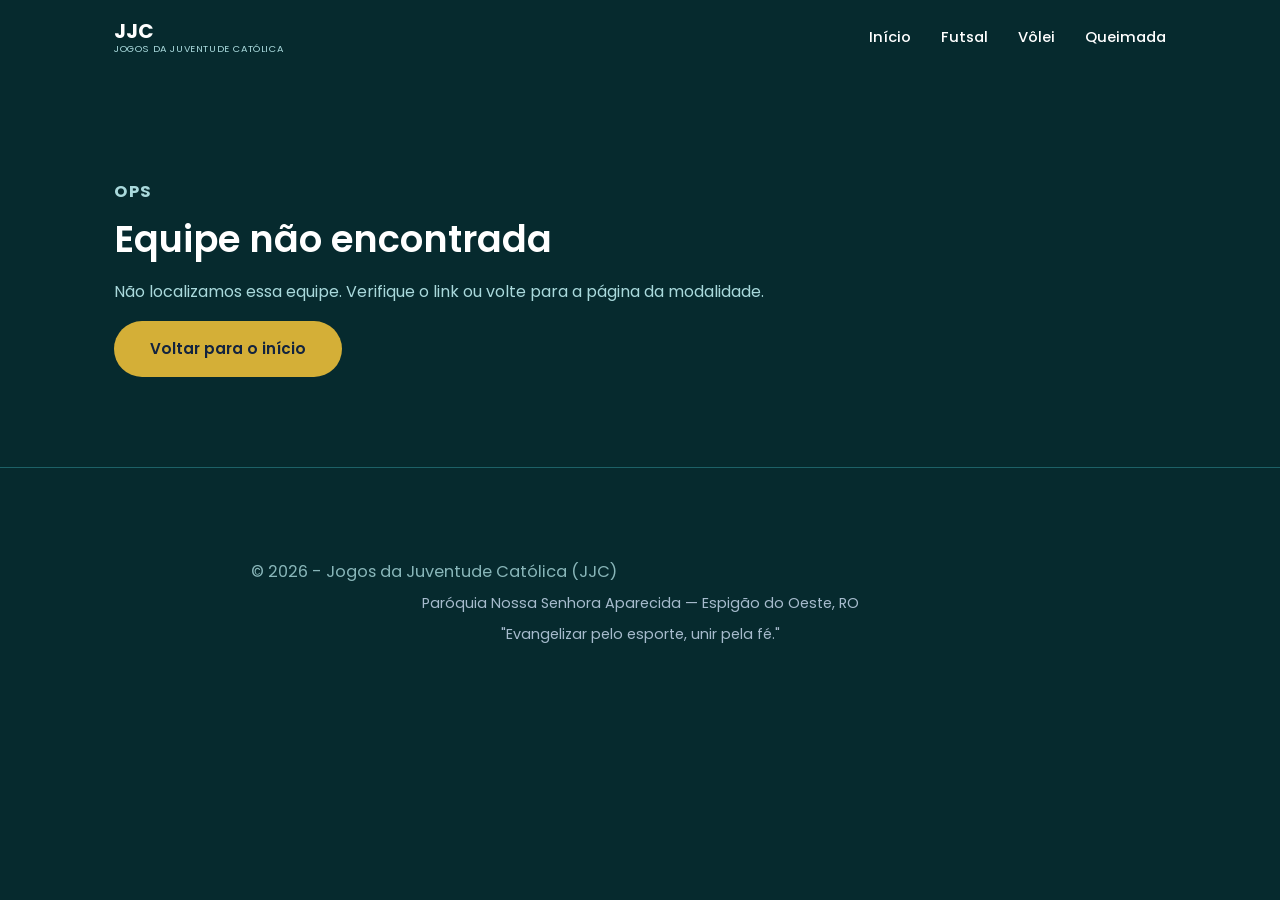
==== html/equipe.html @ e86e3ce7 "mobile" ====
<!DOCTYPE html>
<html lang="pt-BR">

<head>
    <meta charset="UTF-8">
    <meta name="viewport" content="width=device-width, initial-scale=1.0">
    <title>Equipe · Jogos da Juventude Católica (JJC)</title>
    <meta name="description" content="Página da equipe · Jogos da Juventude Católica (JJC) — Paróquia Nossa Senhora Aparecida.">

    <link rel="stylesheet" href="../css/style.css">
    <link rel="preconnect" href="https://fonts.googleapis.com">
    <link href="https://fonts.googleapis.com/css2?family=Poppins:wght@300;400;500;600;700&display=swap"
        rel="stylesheet">
</head>

<body>

    <div class="cc-root">

        <!-- NAVEGAÇÃO -->
        <nav class="jjc-nav" id="siteNav">
            <div class="cc-wrap jjc-nav-inner">
                <a href="index.html" class="jjc-logo">JJC <span>Jogos da Juventude Católica</span></a>
                <button class="jjc-nav-toggle" id="navToggle" aria-label="Abrir menu" aria-expanded="false">
                    <span></span><span></span><span></span>
                </button>
                <ul class="jjc-nav-links" id="navLinks">
                    <li><a href="index.html">Início</a></li>
                    <li><a href="futsal.html">Futsal</a></li>
                    <li><a href="volei.html">Vôlei</a></li>
                    <li><a href="queimada.html">Queimada</a></li>
                </ul>
            </div>
        </nav>

        <main class="jjc-page-offset" data-pagina-equipe>

            <!-- ESTADO: EQUIPE NÃO ENCONTRADA -->
            <section class="cc-section" data-equipe-nao-encontrada hidden>
                <div class="cc-wrap">
                    <p class="cc-eyebrow">Ops</p>
                    <h2>Equipe não encontrada</h2>
                    <p>Não localizamos essa equipe. Verifique o link ou volte para a página da modalidade.</p>
                    <a href="index.html" class="cc-btn cc-btn-primary">Voltar para o início</a>
                </div>
            </section>

            <!-- CONTEÚDO DA EQUIPE -->
            <div data-equipe-conteudo hidden>

                <!-- CABEÇALHO DA EQUIPE -->
                <section class="cc-section">
                    <div class="cc-wrap">

                        <a href="futsal.html" data-equipe-voltar class="jjc-back-link">← Voltar para a modalidade</a>

                        <p class="cc-eyebrow" data-equipe-modalidade>Modalidade</p>

                        <div class="jjc-equipe-header">
                            <img src="" alt="Escudo da equipe" data-equipe-escudo class="jjc-equipe-escudo">
                            <div>
                                <h1 data-equipe-nome>Nome da equipe</h1>
                                <p style="margin:0;color:var(--secondary-light);font-weight:600;" data-equipe-comunidade>Comunidade</p>
                            </div>
                        </div>

                        <div class="jjc-equipe-foto-wrap">
                            <img src="" alt="Foto da equipe" data-equipe-foto>
                        </div>

                    </div>
                </section>

                <!-- FICHA DA EQUIPE -->
                <section class="cc-section">
                    <div class="cc-wrap">
                        <p class="cc-eyebrow">Comissão técnica</p>
                        <h2>Ficha da equipe</h2>

                        <div class="jjc-equipe-meta">
                            <div>
                                <h4>Capitão</h4>
                                <p data-equipe-capitao>—</p>
                            </div>
                            <div>
                                <h4>Vice-capitão</h4>
                                <p data-equipe-vice>—</p>
                            </div>
                            <div>
                                <h4>Técnico</h4>
                                <p data-equipe-tecnico>—</p>
                            </div>
                        </div>

                        <p class="cc-note" data-equipe-info>Informações adicionais.</p>
                    </div>
                </section>

                <!-- ELENCO -->
                <section class="cc-section">
                    <div class="cc-wrap">
                        <p class="cc-eyebrow">Elenco</p>
                        <h2>Atletas</h2>

                        <table class="jjc-roster-table">
                            <thead>
                                <tr>
                                    <th>Nome</th>
                                    <th>Número</th>
                                    <th>Posição / Categoria</th>
                                </tr>
                            </thead>
                            <tbody data-equipe-atletas></tbody>
                        </table>
                    </div>
                </section>

            </div>

        </main>

        <!-- RODAPÉ -->
        <footer class="cc-section">
            <div class="cc-wrap">
                <p>© 2026 - Jogos da Juventude Católica (JJC)</p>
                <p>Paróquia Nossa Senhora Aparecida — Espigão do Oeste, RO</p>
                <p>"Evangelizar pelo esporte, unir pela fé."</p>
            </div>
        </footer>

    </div>

    <script src="../js/data.js"></script>
<script src="../js/script.js"></script>
</body>

</html>
---- css/style.css ----
/* ============================================
   1ª Corrida Católica — style.css (tema escuro)
   ============================================ */

:root{

    --primary:#0E8C93;        /* teal principal */
    --primary-light:#3FB6BE;
    --primary-dark:#053A3F;

    --secondary:#D4AF37;      /* mantém o dourado como contraste */
    --secondary-light:#F0D77A;

    --bg:#062A2E;              /* fundo — teal bem escuro */
    --bg-alt:#0A3A40;
    --surface:#0F4D53;
    --surface-hover:#125D64;

    --text:#EAF9FA;
    --text-muted:#A9D9DC;
    --border:#1D6167;

    --radius:18px;
    --radius-sm:12px;

    --shadow:0 8px 25px rgba(0,0,0,.35);
    --shadow-hover:0 18px 45px rgba(0,0,0,.5);

    --transition:.35s ease;

    --max-width:1100px;
}

*{
    box-sizing:border-box;
}

body{
    margin:0;
    font-family:"Poppins",sans-serif;
    background:var(--bg);
    color:var(--text);
    line-height:1.7;
    overflow-x:hidden;
    font-size:16px;
}

h1,h2,h3,h4{
    margin:0 0 .5em;
    font-weight:600;
    line-height:1.25;
    color:var(--text);
}

p{
    margin:0 0 1em;
    color:var(--text-muted);
}

a{
    color:var(--secondary-light);
    text-decoration:none;
    transition:var(--transition);
}

a:hover{
    color:var(--secondary);
}

ul,ol{
    margin:0;
    padding-left:1.2em;
}

strong{
    color:var(--text);
}

.cc-wrap{
    max-width:var(--max-width);
    margin:0 auto;
    padding:0 24px;
}

/* ============================================
   HERO
   ============================================ */

.cc-hero{
    position:relative;
    min-height:100vh;
    display:flex;
    justify-content:center;
    align-items:center;
    text-align:center;
    color:white;
    padding:120px 0 80px;

   background:
        linear-gradient(160deg, rgba(6,42,46,.55), rgba(10,58,64,.85)),
        url(img/hero.jpg) center/cover;
}

.cc-hero::after{
    content:"";
    position:absolute;
    bottom:0;
    left:0;
    width:100%;
    height:140px;
    background:linear-gradient(to top,var(--bg),transparent);
}

.cc-hero .cc-wrap{
    position:relative;
    z-index:2;
}

.cc-tag{
    display:inline-block;
    padding:8px 20px;
    background:rgba(212,175,55,.14);
    border:1px solid rgba(212,175,55,.4);
    border-radius:50px;
    margin-bottom:22px;
    backdrop-filter:blur(10px);
    font-size:.85rem;
    letter-spacing:.5px;
    text-transform:uppercase;
    font-weight:500;
    color:var(--secondary-light);
}

.cc-hero h1{
    font-size:clamp(2.2rem,6vw,4.5rem);
    line-height:1.12;
    margin-bottom:22px;
    color:white;
    text-shadow:0 4px 18px rgba(0,0,0,.5);
}

.cc-versiculo{
    font-style:italic;
    font-size:clamp(1rem,2vw,1.2rem);
    max-width:520px;
    margin:0 auto 26px;
    color:var(--secondary-light);
    opacity:.95;
}

.cc-hero > .cc-wrap > p:not(.cc-versiculo){
    font-size:1.05rem;
    margin-bottom:6px;
    color:#DCE7F7;
}

.cc-hero-actions{
    display:flex;
    gap:16px;
    justify-content:center;
    flex-wrap:wrap;
    margin-top:30px;
}

.cc-btn{
    display:inline-flex;
    align-items:center;
    justify-content:center;
    padding:15px 36px;
    border-radius:50px;
    text-decoration:none;
    font-weight:600;
    font-size:.95rem;
    transition:var(--transition);
    cursor:pointer;
    border:none;
}

.cc-btn-primary{
    background:var(--secondary);
    color:#12233F;
}

.cc-btn-primary:hover{
    transform:translateY(-4px);
    box-shadow:0 12px 30px rgba(212,175,55,.35);
    background:var(--secondary-light);
}

.cc-btn-ghost{
    color:white;
    border:2px solid rgba(255,255,255,.6);
    background:rgba(255,255,255,.05);
}

.cc-btn-ghost:hover{
    background:white;
    color:var(--primary-dark);
    transform:translateY(-4px);
}

/* ============================================
   SECTIONS — GENERAL
   ============================================ */

.cc-section{
    padding:90px 0;
    animation:fadeUp .8s ease;
}

.cc-section:nth-child(odd){
    background:var(--bg);
}

.cc-section:nth-child(even){
    background:var(--bg-alt);
}

.cc-eyebrow{
    display:inline-block;
    text-transform:uppercase;
    letter-spacing:1.5px;
    font-size:.8rem;
    font-weight:700;
    color:var(--secondary);
    margin-bottom:10px;
}

.cc-section h2{
    font-size:clamp(1.7rem,3.5vw,2.3rem);
    margin-bottom:16px;
    color:white;
    position:relative;
}

.cc-section > .cc-wrap > p:first-of-type,
.cc-section > .cc-wrap > p.cc-lead{
    color:var(--text-muted);
    max-width:640px;
    font-size:1.02rem;
}

/* ============================================
   COUNTDOWN
   ============================================ */

#contador{
    display:grid;
    grid-template-columns:repeat(4,1fr);
    gap:16px;
    max-width:640px;
    margin:36px auto 0;
}

.contador-item{
    background:var(--surface);
    border:1px solid var(--border);
    border-radius:var(--radius);
    padding:24px 10px;
    text-align:center;
    box-shadow:var(--shadow);
    transition:var(--transition);
}

.contador-item:hover{
    transform:translateY(-4px);
    box-shadow:var(--shadow-hover);
    border-color:var(--secondary);
}

.contador-item h3{
    font-size:clamp(1.8rem,5vw,2.8rem);
    color:var(--secondary-light);
    margin-bottom:2px;
    font-weight:700;
}

.contador-item span{
    text-transform:uppercase;
    letter-spacing:1px;
    color:var(--text-muted);
    font-size:.75rem;
}

/* ============================================
   CARDS (modalidades, retirada de kit, percurso)
   ============================================ */

.cc-cards{
    display:grid;
    grid-template-columns:repeat(auto-fit,minmax(230px,1fr));
    gap:24px;
    margin-top:34px;
}

.cc-card{
    background:var(--surface);
    padding:36px 30px;
    border-radius:var(--radius);
    box-shadow:var(--shadow);
    border:1px solid var(--border);
    transition:var(--transition);
}

.cc-card:hover{
    transform:translateY(-8px);
    box-shadow:var(--shadow-hover);
    border-color:var(--secondary);
    background:var(--surface-hover);
}

.cc-card h3{
    color:var(--text-muted);
    font-size:1rem;
    text-transform:uppercase;
    letter-spacing:.5px;
    font-weight:600;
    margin-bottom:4px;
}

.cc-card > h2{
    color:var(--secondary-light);
    font-size:2.4rem;
    margin-bottom:12px;
}

.cc-card p{
    color:var(--text-muted);
    font-size:.95rem;
    margin-bottom:0;
}

.cc-card-time{
    display:inline-block;
    font-size:.75rem;
    font-weight:700;
    letter-spacing:.5px;
    color:var(--primary-light);
    background:rgba(30,111,217,.15);
    padding:5px 14px;
    border-radius:50px;
    margin-bottom:16px;
}

.cc-cards-kit .cc-card{
    text-align:center;
}

/* ============================================
   PROGRAMAÇÃO — timeline
   ============================================ */

.cc-schedule-list{
    list-style:none;
    padding:0;
    margin:34px 0 0;
}

.cc-schedule-list li{
    display:flex;
    align-items:center;
    gap:20px;
    background:var(--surface);
    padding:18px 24px;
    margin-bottom:12px;
    border-radius:15px;
    border-left:6px solid var(--secondary);
    box-shadow:var(--shadow);
    transition:var(--transition);
    color:var(--text);
}

.cc-schedule-list li:hover{
    transform:translateX(8px);
    box-shadow:var(--shadow-hover);
    background:var(--surface-hover);
}

.cc-time{
    font-weight:700;
    color:var(--secondary-light);
    min-width:66px;
    font-size:.95rem;
}

.cc-note{
    background:rgba(212,175,55,.1);
    border-left:4px solid var(--secondary);
    padding:16px 20px;
    border-radius:var(--radius-sm);
    font-size:.92rem;
    margin-top:26px;
    color:var(--text-muted);
}

.cc-note strong{
    color:var(--secondary-light);
}

/* ============================================
   KIT ITEMS
   ============================================ */

.cc-kit-items{
    display:flex;
    flex-wrap:wrap;
    gap:12px;
    list-style:none;
    padding:0;
    margin:24px 0;
}

.cc-kit-items li{
    background:var(--surface);
    border:1px solid var(--border);
    padding:10px 20px;
    border-radius:50px;
    box-shadow:var(--shadow);
    font-size:.9rem;
    font-weight:500;
    color:var(--text);
}

/* ============================================
   INFO GRID (largada)
   ============================================ */

.cc-info-grid{
    display:grid;
    grid-template-columns:repeat(auto-fit,minmax(220px,1fr));
    gap:26px;
    margin:34px 0;
}

.cc-info-grid > div{
    background:var(--surface);
    border:1px solid var(--border);
    padding:26px;
    border-radius:var(--radius);
    box-shadow:var(--shadow);
}

.cc-info-grid h4{
    color:var(--secondary-light);
    margin-bottom:8px;
    font-size:1rem;
}

.cc-info-grid p{
    color:var(--text-muted);
    font-size:.92rem;
    margin-bottom:0;
}

/* ============================================
   PLACEHOLDERS (mapas, altimetria etc.)
   ============================================ */

.cc-placeholder{
    height:260px;
    border:3px dashed var(--border);
    border-radius:var(--radius);
    display:flex;
    align-items:center;
    justify-content:center;
    color:var(--text-muted);
    background:rgba(255,255,255,.02);
    margin-top:20px;
    font-size:.9rem;
    text-align:center;
    padding:20px;
}

.cc-placeholder-map{
    height:180px;
    margin-top:0;
    margin-bottom:18px;
}

/* ============================================
   PATROCINADORES
   ============================================ */

.cc-patrocinadores{
    display:grid;
    grid-template-columns:repeat(auto-fit,minmax(160px,1fr));
    gap:30px;
    margin-top:30px;
}

.cc-logo{
    background:var(--surface);
    border:1px solid var(--border);
    border-radius:var(--radius-sm);
    box-shadow:var(--shadow);
    padding:20px;
    display:flex;
    align-items:center;
    justify-content:center;
    transition:var(--transition);
    cursor:pointer;
}

.cc-logo:hover{
    transform:scale(1.05);
    box-shadow:var(--shadow-hover);
    border-color:var(--secondary);
}

/* ============================================
   FAQ
   ============================================ */

details{
    border-radius:15px;
    background:var(--surface);
    border:1px solid var(--border);
    box-shadow:var(--shadow);
    margin-bottom:16px;
    padding:20px 24px;
    transition:var(--transition);
}

details[open]{
    box-shadow:var(--shadow-hover);
    border-color:var(--secondary);
}

details:hover{
    box-shadow:var(--shadow-hover);
}

summary{
    font-size:1.02rem;
    font-weight:600;
    color:var(--text);
    cursor:pointer;
    list-style:none;
    display:flex;
    justify-content:space-between;
    align-items:center;
}

summary::-webkit-details-marker{
    display:none;
}

summary::after{
    content:"+";
    font-size:1.4rem;
    color:var(--secondary);
    transition:var(--transition);
    margin-left:12px;
}

details[open] summary::after{
    transform:rotate(45deg);
}

details p{
    margin-top:14px;
    color:var(--text-muted);
    font-size:.95rem;
}

/* ============================================
   FOOTER
   ============================================ */

footer{
    background:var(--primary-dark);
    color:white;
    text-align:center;
    padding:70px 20px;
    border-top:1px solid var(--border);
}

footer p{
    opacity:.8;
    margin-bottom:6px;
    font-size:.9rem;
    color:#CFE0F5;
}

/* ============================================
   ANIMATIONS
   ============================================ */

@keyframes fadeUp{
    from{
        opacity:0;
        transform:translateY(40px);
    }
    to{
        opacity:1;
        transform:translateY(0);
    }
}

/* ============================================
   RESPONSIVE — TABLET
   ============================================ */

@media (max-width:900px){

    .cc-wrap{
        padding:0 20px;
    }

    .cc-section{
        padding:70px 0;
    }

    #contador{
        max-width:460px;
    }

}

/* ============================================
   RESPONSIVE — MOBILE
   ============================================ */

@media (max-width:600px){

    .cc-hero{
    min-height:80vh;
    padding:110px 0 50px;
}

.cc-hero.jjc-hero-modalidade{
    min-height:64vh;
    padding:100px 0 40px;
}

.cc-tag{
    font-size:.72rem;
    padding:6px 16px;
    margin-bottom:16px;
}

.cc-hero h1{
    font-size:1.9rem;
    margin-bottom:14px;
}

.cc-versiculo{
    font-size:.88rem;
    margin-bottom:18px;
}

.cc-hero > .cc-wrap > p:not(.cc-versiculo){
    font-size:.92rem;
}

}

/* ============================================
   RESPONSIVE — SMALL PHONES
   ============================================ */

@media (max-width:380px){

    .cc-hero h1{
        font-size:1.8rem;
    }

    #contador{
        gap:8px;
    }

    .contador-item h3{
        font-size:1.35rem;
    }

}

/* ==================================================================
   PORTAL JJC — COMPONENTES ADICIONAIS
   ==================================================================
   A partir daqui: navegação, home do portal, páginas de modalidade,
   equipes, galeria e demais componentes novos do portal JJC.
   Reutilizam sempre as variáveis de cor/tipografia definidas no
   topo deste arquivo para manter 100% de identidade visual.
   ================================================================== */

/* ---------------- NAVEGAÇÃO ---------------- */

.jjc-nav{
    position:fixed;
    top:0;
    left:0;
    width:100%;
    z-index:1000;
    padding:20px 0;
    background:transparent;
    transition:var(--transition);
}

.jjc-nav.scrolled{
    padding:12px 0;
    background:rgba(6,42,46,.92);
    backdrop-filter:blur(10px);
    box-shadow:var(--shadow);
    border-bottom:1px solid var(--border);
}

.jjc-nav-inner{
    display:flex;
    align-items:center;
    justify-content:space-between;
}

.jjc-logo{
    display:flex;
    flex-direction:column;
    line-height:1.15;
    font-weight:700;
    font-size:1.25rem;
    color:white;
}

.jjc-logo span{
    font-size:.6rem;
    font-weight:400;
    text-transform:uppercase;
    letter-spacing:.6px;
    color:var(--text-muted);
}

.jjc-logo:hover{
    color:var(--secondary-light);
}

.jjc-nav-links{
    display:flex;
    align-items:center;
    gap:30px;
    list-style:none;
    margin:0;
    padding:0;
}

.jjc-nav-links a{
    color:white;
    font-weight:500;
    font-size:.92rem;
}

.jjc-nav-links a.active,
.jjc-nav-links a:hover{
    color:var(--secondary-light);
}

.jjc-nav-toggle{
    display:none;
    flex-direction:column;
    justify-content:center;
    gap:5px;
    width:34px;
    height:34px;
    background:none;
    border:none;
    cursor:pointer;
    padding:6px;
    position:relative;
    z-index:1002;
}

.jjc-nav-toggle span{
    display:block;
    width:100%;
    height:2px;
    background:white;
    border-radius:2px;
    transition:var(--transition);
}

.jjc-nav-toggle.open span:nth-child(1){ transform:translateY(7px) rotate(45deg); }
.jjc-nav-toggle.open span:nth-child(2){ opacity:0; }
.jjc-nav-toggle.open span:nth-child(3){ transform:translateY(-7px) rotate(-45deg); }

/* Compensa a altura do menu fixo no topo de cada página */
.jjc-page-offset{
    padding-top:88px;
}

/* ---------------- HERO PADRÃO (páginas internas) ---------------- */

.cc-hero.jjc-hero-modalidade{
    min-height:100vh;
}

.cc-hero-img{
    position:absolute;
    inset:0;
    background-size:cover;
    background-position:center;
    z-index:0;
}

.cc-hero-img::after{
    content:"";
    position:absolute;
    inset:0;
    background:linear-gradient(160deg, rgba(6,42,46,.6), rgba(10,58,64,.9));
}

/* ---------------- CARDS DE MODALIDADES (HOME) ---------------- */

.jjc-modalidades-grid{
    display:grid;
    grid-template-columns:repeat(auto-fit,minmax(250px,1fr));
    gap:28px;
    margin-top:36px;
}

.jjc-modalidade-card{
    display:flex;
    flex-direction:column;
    background:var(--surface);
    border:1px solid var(--border);
    border-radius:var(--radius);
    overflow:hidden;
    box-shadow:var(--shadow);
    transition:var(--transition);
}

.jjc-modalidade-card:hover{
    transform:translateY(-8px);
    box-shadow:var(--shadow-hover);
    border-color:var(--secondary);
}

.jjc-modalidade-img{
    height:190px;
    background-size:cover;
    background-position:center;
    background-color:var(--bg-alt);
}

.jjc-modalidade-body{
    display:flex;
    flex-direction:column;
    gap:12px;
    flex:1;
    padding:26px;
}

.jjc-modalidade-body h3{
    color:white;
    font-size:1.3rem;
    margin:0;
}

.jjc-modalidade-body p{
    flex:1;
    margin:0;
    color:var(--text-muted);
    font-size:.94rem;
}

.jjc-modalidade-body .cc-btn{
    align-self:flex-start;
    padding:11px 26px;
    font-size:.85rem;
}

/* ---------------- INFO GERAIS (grid de ícones) ---------------- */

.jjc-info-cards{
    display:grid;
    grid-template-columns:repeat(auto-fit,minmax(200px,1fr));
    gap:22px;
    margin-top:34px;
}

.jjc-info-card{
    background:var(--surface);
    border:1px solid var(--border);
    border-radius:var(--radius);
    padding:24px;
    box-shadow:var(--shadow);
    transition:var(--transition);
}

.jjc-info-card:hover{
    border-color:var(--secondary);
    transform:translateY(-4px);
}

.jjc-info-card .cc-eyebrow{
    margin-bottom:8px;
}

.jjc-info-card p{
    margin:0;
    color:var(--text);
    font-weight:500;
}

/* ---------------- CATEGORIAS ---------------- */

.jjc-categorias-lista{
    list-style:none;
    padding:0;
    margin:34px 0 0;
    display:flex;
    flex-wrap:wrap;
    gap:14px;
}

.jjc-categorias-lista li{
    background:var(--surface);
    border:1px solid var(--border);
    padding:14px 24px;
    border-radius:50px;
    box-shadow:var(--shadow);
    font-weight:600;
    color:var(--text);
    transition:var(--transition);
}

.jjc-categorias-lista li:hover{
    border-color:var(--secondary);
    background:var(--surface-hover);
    transform:translateY(-3px);
}

/* ---------------- EQUIPES PARTICIPANTES ---------------- */

.jjc-teams-grid{
    display:grid;
    grid-template-columns:repeat(auto-fit,minmax(240px,1fr));
    gap:24px;
    margin-top:34px;
}

.jjc-team-card{
    background:var(--surface);
    border:1px solid var(--border);
    border-radius:var(--radius);
    padding:28px;
    box-shadow:var(--shadow);
    transition:var(--transition);
    display:flex;
    flex-direction:column;
    gap:14px;
}

.jjc-team-card:hover{
    transform:translateY(-6px);
    box-shadow:var(--shadow-hover);
    border-color:var(--secondary);
}

.jjc-team-card h3{
    margin:0;
    color:white;
    font-size:1.15rem;
}

.jjc-team-comunidade{
    margin:0;
    color:var(--secondary-light);
    font-size:.85rem;
    font-weight:600;
    text-transform:uppercase;
    letter-spacing:.4px;
}

.jjc-team-meta{
    list-style:none;
    margin:0;
    padding:0;
    display:flex;
    flex-direction:column;
    gap:4px;
    font-size:.9rem;
    color:var(--text-muted);
}

.jjc-team-meta strong{
    color:var(--text);
}

.jjc-team-card .cc-btn{
    align-self:flex-start;
    padding:10px 24px;
    font-size:.82rem;
    margin-top:4px;
}

/* ---------------- PÁGINA DA EQUIPE ---------------- */

.jjc-equipe-header{
    display:grid;
    grid-template-columns:200px 1fr;
    gap:40px;
    align-items:center;
    margin-top:20px;
}

.jjc-equipe-escudo{
    width:180px;
    height:180px;
    border-radius:50%;
    object-fit:cover;
    border:4px solid var(--secondary);
    box-shadow:var(--shadow);
    background:var(--surface);
}

.jjc-equipe-foto-wrap{
    margin-top:34px;
    border-radius:var(--radius);
    overflow:hidden;
    box-shadow:var(--shadow);
    border:1px solid var(--border);
}

.jjc-equipe-foto-wrap img{
    display:block;
    width:100%;
    height:auto;
    max-height:420px;
    object-fit:cover;
}

.jjc-equipe-meta{
    display:grid;
    grid-template-columns:repeat(auto-fit,minmax(180px,1fr));
    gap:20px;
    margin:30px 0;
}

.jjc-equipe-meta div{
    background:var(--surface);
    border:1px solid var(--border);
    border-radius:var(--radius-sm);
    padding:18px 20px;
}

.jjc-equipe-meta h4{
    margin:0 0 4px;
    color:var(--secondary-light);
    font-size:.8rem;
    text-transform:uppercase;
    letter-spacing:.5px;
}

.jjc-equipe-meta p{
    margin:0;
    color:var(--text);
    font-weight:500;
}

.jjc-roster-table{
    width:100%;
    border-collapse:collapse;
    margin-top:20px;
    background:var(--surface);
    border-radius:var(--radius);
    overflow:hidden;
    box-shadow:var(--shadow);
}

.jjc-roster-table thead{
    background:var(--primary-dark);
}

.jjc-roster-table th{
    text-align:left;
    padding:14px 20px;
    font-size:.78rem;
    text-transform:uppercase;
    letter-spacing:.5px;
    color:var(--secondary-light);
}

.jjc-roster-table td{
    padding:14px 20px;
    border-top:1px solid var(--border);
    color:var(--text-muted);
    font-size:.92rem;
}

.jjc-roster-table tr:hover td{
    background:var(--surface-hover);
    color:var(--text);
}

.jjc-back-link{
    display:inline-flex;
    align-items:center;
    gap:6px;
    margin-bottom:24px;
    font-weight:600;
    font-size:.9rem;
}

/* ---------------- GALERIA ---------------- */

.jjc-galeria-grid{
    display:grid;
    grid-template-columns:repeat(auto-fit,minmax(180px,1fr));
    gap:16px;
    margin-top:34px;
}

.jjc-galeria-grid .cc-placeholder{
    height:160px;
    margin:0;
}

/* ---------------- PREMIAÇÃO EXTRA ---------------- */

.jjc-premiacao-grid{
    display:grid;
    grid-template-columns:repeat(auto-fit,minmax(220px,1fr));
    gap:24px;
    margin-top:30px;
}

.jjc-premiacao-grid > div{
    background:var(--surface);
    border:1px solid var(--border);
    border-radius:var(--radius);
    padding:26px;
    box-shadow:var(--shadow);
}

.jjc-premiacao-grid h3{
    color:var(--secondary-light);
    font-size:1rem;
    margin-bottom:10px;
}

/* ---------------- RESPONSIVO — PORTAL JJC ---------------- */

@media (max-width:900px){

    .jjc-nav-toggle{
        display:flex;
    }

    .jjc-nav-links{
    position:fixed;
    top:0;
    right:0;
    height:100vh;
    width:min(78vw,320px);
    background:var(--primary-dark);
    flex-direction:column;
    justify-content:center;
    align-items:flex-start;
    gap:28px;
    padding:40px;
    transform:translateX(100%);
    transition:var(--transition);
    box-shadow:var(--shadow-hover);
    z-index:1001;
}

    .jjc-nav-links.open{
        transform:translateX(0);
    }

    .jjc-nav-links a{
        font-size:1.1rem;
    }

    .jjc-equipe-header{
        grid-template-columns:1fr;
        text-align:center;
        gap:20px;
    }

    .jjc-equipe-escudo{
        margin:0 auto;
    }

}

@media (max-width:600px){

    .jjc-page-offset{
        padding-top:76px;
    }

    .jjc-roster-table{
        display:block;
        overflow-x:auto;
        white-space:nowrap;
    }

}
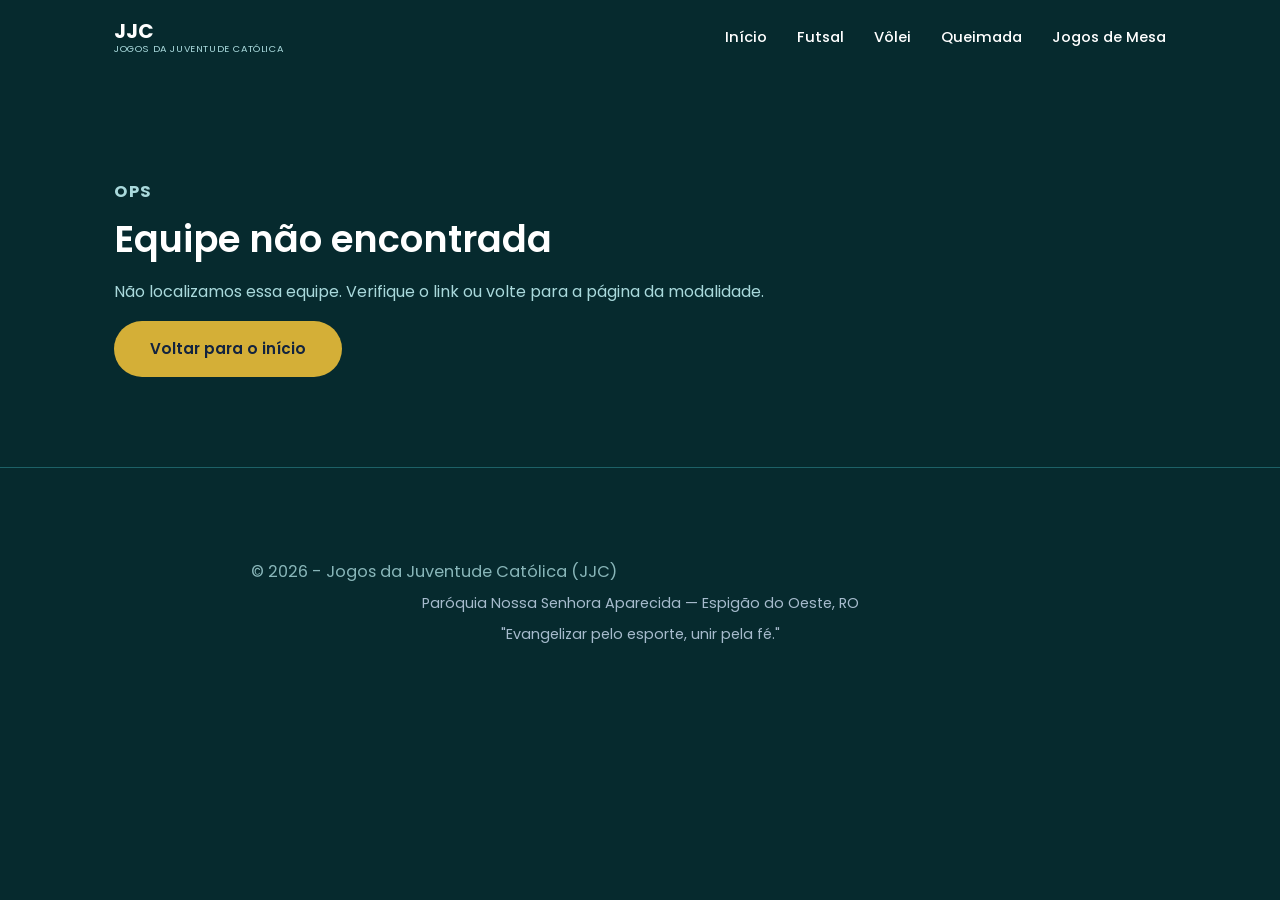
==== commit 56d32cb0: "jogos de mesa" ====
--- a/html/equipe.html
+++ b/html/equipe.html
@@ -5,7 +5,8 @@
     <meta charset="UTF-8">
     <meta name="viewport" content="width=device-width, initial-scale=1.0">
     <title>Equipe · Jogos da Juventude Católica (JJC)</title>
-    <meta name="description" content="Página da equipe · Jogos da Juventude Católica (JJC) — Paróquia Nossa Senhora Aparecida.">
+    <meta name="description"
+        content="Página da equipe · Jogos da Juventude Católica (JJC) — Paróquia Nossa Senhora Aparecida.">
 
     <link rel="stylesheet" href="../css/style.css">
     <link rel="preconnect" href="https://fonts.googleapis.com">
@@ -20,15 +21,16 @@
         <!-- NAVEGAÇÃO -->
         <nav class="jjc-nav" id="siteNav">
             <div class="cc-wrap jjc-nav-inner">
-                <a href="index.html" class="jjc-logo">JJC <span>Jogos da Juventude Católica</span></a>
+                <a href="../index.html" class="jjc-logo">JJC <span>Jogos da Juventude Católica</span></a>
                 <button class="jjc-nav-toggle" id="navToggle" aria-label="Abrir menu" aria-expanded="false">
                     <span></span><span></span><span></span>
                 </button>
                 <ul class="jjc-nav-links" id="navLinks">
-                    <li><a href="index.html">Início</a></li>
+                    <li><a href="../index.html">Início</a></li>
                     <li><a href="futsal.html">Futsal</a></li>
                     <li><a href="volei.html">Vôlei</a></li>
                     <li><a href="queimada.html">Queimada</a></li>
+                    <li><a href="mesa.html">Jogos de Mesa</a></li>
                 </ul>
             </div>
         </nav>
@@ -60,7 +62,8 @@
                             <img src="" alt="Escudo da equipe" data-equipe-escudo class="jjc-equipe-escudo">
                             <div>
                                 <h1 data-equipe-nome>Nome da equipe</h1>
-                                <p style="margin:0;color:var(--secondary-light);font-weight:600;" data-equipe-comunidade>Comunidade</p>
+                                <p style="margin:0;color:var(--secondary-light);font-weight:600;"
+                                    data-equipe-comunidade>Comunidade</p>
                             </div>
                         </div>
 
@@ -130,8 +133,9 @@
 
     </div>
 
+
     <script src="../js/data.js"></script>
-<script src="../js/script.js"></script>
+    <script src="../js/script.js"></script>
 </body>
 
-</html>
+</html>
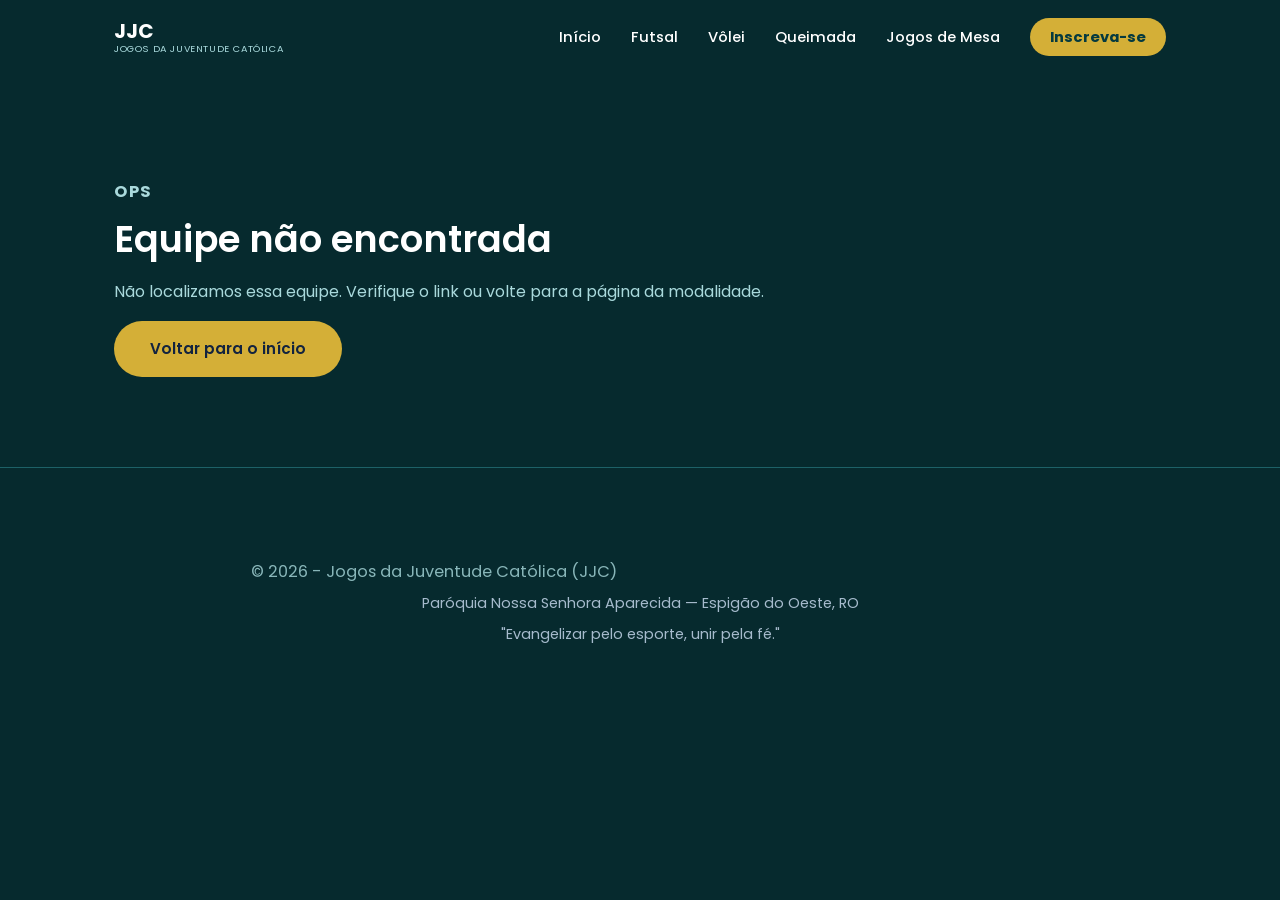
==== commit 840c0816: "Jogos de mesa e inscrição" ====
--- a/html/equipe.html
+++ b/html/equipe.html
@@ -31,6 +31,7 @@
                     <li><a href="volei.html">Vôlei</a></li>
                     <li><a href="queimada.html">Queimada</a></li>
                     <li><a href="mesa.html">Jogos de Mesa</a></li>
+                    <li><a href="../inscricao.html" class="jjc-nav-cta">Inscreva-se</a></li>
                 </ul>
             </div>
         </nav>
--- a/css/style.css
+++ b/css/style.css
@@ -750,6 +750,20 @@
 .jjc-nav-links a.active,
 .jjc-nav-links a:hover{
     color:var(--secondary-light);
+}
+
+/* Botão de destaque "Inscreva-se" dentro do menu */
+.jjc-nav-links a.jjc-nav-cta{
+    background:var(--secondary);
+    color:var(--primary-dark);
+    padding:9px 20px;
+    border-radius:50px;
+    font-weight:700;
+}
+
+.jjc-nav-links a.jjc-nav-cta:hover{
+    background:var(--secondary-light);
+    color:var(--primary-dark);
 }
 
 .jjc-nav-toggle{
@@ -1195,3 +1209,187 @@
     }
 
 }
+
+
+/* ==================================================================
+   FORMULÁRIO DE INSCRIÇÃO (inscricao.html)
+   ================================================================== */
+
+.jjc-form{
+    display:flex;
+    flex-direction:column;
+    gap:28px;
+    margin-top:34px;
+}
+
+.jjc-form fieldset{
+    border:1px solid var(--border);
+    border-radius:var(--radius);
+    padding:26px;
+    background:var(--surface);
+}
+
+.jjc-form legend{
+    padding:0 10px;
+    font-weight:700;
+    color:var(--secondary-light);
+    font-size:.95rem;
+    text-transform:uppercase;
+    letter-spacing:.4px;
+}
+
+.jjc-form-grid{
+    display:grid;
+    grid-template-columns:repeat(auto-fit,minmax(220px,1fr));
+    gap:18px;
+}
+
+.jjc-form-field{
+    display:flex;
+    flex-direction:column;
+    gap:6px;
+}
+
+.jjc-form-field label{
+    font-size:.85rem;
+    font-weight:600;
+    color:var(--text);
+}
+
+.jjc-form-field .jjc-hint{
+    font-size:.78rem;
+    color:var(--text-muted);
+    font-weight:400;
+}
+
+.jjc-form input,
+.jjc-form select,
+.jjc-form textarea{
+    background:var(--bg-alt);
+    border:1px solid var(--border);
+    border-radius:var(--radius-sm);
+    padding:12px 14px;
+    color:var(--text);
+    font-family:inherit;
+    font-size:.95rem;
+    transition:var(--transition);
+}
+
+.jjc-form input:focus,
+.jjc-form select:focus,
+.jjc-form textarea:focus{
+    outline:none;
+    border-color:var(--secondary);
+}
+
+.jjc-form input::placeholder,
+.jjc-form textarea::placeholder{
+    color:var(--text-muted);
+}
+
+.jjc-checkbox-field{
+    display:flex;
+    align-items:flex-start;
+    gap:10px;
+}
+
+.jjc-checkbox-field input{
+    margin-top:4px;
+    width:auto;
+}
+
+.jjc-checkbox-field label{
+    font-size:.9rem;
+    color:var(--text-muted);
+    font-weight:400;
+}
+
+/* Lista de atletas adicionados dinamicamente */
+.jjc-atleta-card{
+    border:1px solid var(--border);
+    border-radius:var(--radius-sm);
+    padding:20px;
+    background:var(--bg-alt);
+    position:relative;
+    margin-bottom:16px;
+}
+
+.jjc-atleta-card h4{
+    margin:0 0 14px;
+    color:var(--secondary-light);
+    font-size:.9rem;
+}
+
+.jjc-atleta-remover{
+    position:absolute;
+    top:16px;
+    right:16px;
+    background:none;
+    border:none;
+    color:var(--text-muted);
+    cursor:pointer;
+    font-size:.85rem;
+    font-weight:600;
+}
+
+.jjc-atleta-remover:hover{
+    color:#e57373;
+}
+
+.jjc-btn-adicionar{
+    align-self:flex-start;
+    background:transparent;
+    border:1px dashed var(--secondary);
+    color:var(--secondary-light);
+    border-radius:50px;
+    padding:10px 22px;
+    font-weight:600;
+    font-size:.85rem;
+    cursor:pointer;
+    transition:var(--transition);
+}
+
+.jjc-btn-adicionar:hover{
+    background:var(--surface-hover);
+}
+
+.jjc-form-submit{
+    border:none;
+    cursor:pointer;
+    font-family:inherit;
+}
+
+.jjc-form-msg{
+    padding:16px 20px;
+    border-radius:var(--radius-sm);
+    font-size:.9rem;
+    font-weight:500;
+    display:none;
+}
+
+.jjc-form-msg.show{
+    display:block;
+}
+
+.jjc-form-msg.success{
+    background:rgba(76,175,80,.12);
+    border:1px solid rgba(76,175,80,.4);
+    color:#8fdc93;
+}
+
+.jjc-form-msg.error{
+    background:rgba(229,115,115,.12);
+    border:1px solid rgba(229,115,115,.4);
+    color:#f19a9a;
+}
+
+.jjc-form-msg.loading{
+    background:rgba(255,255,255,.06);
+    border:1px solid var(--border);
+    color:var(--text-muted);
+}
+
+.jjc-atleta-limite{
+    font-size:.82rem;
+    color:var(--text-muted);
+}
